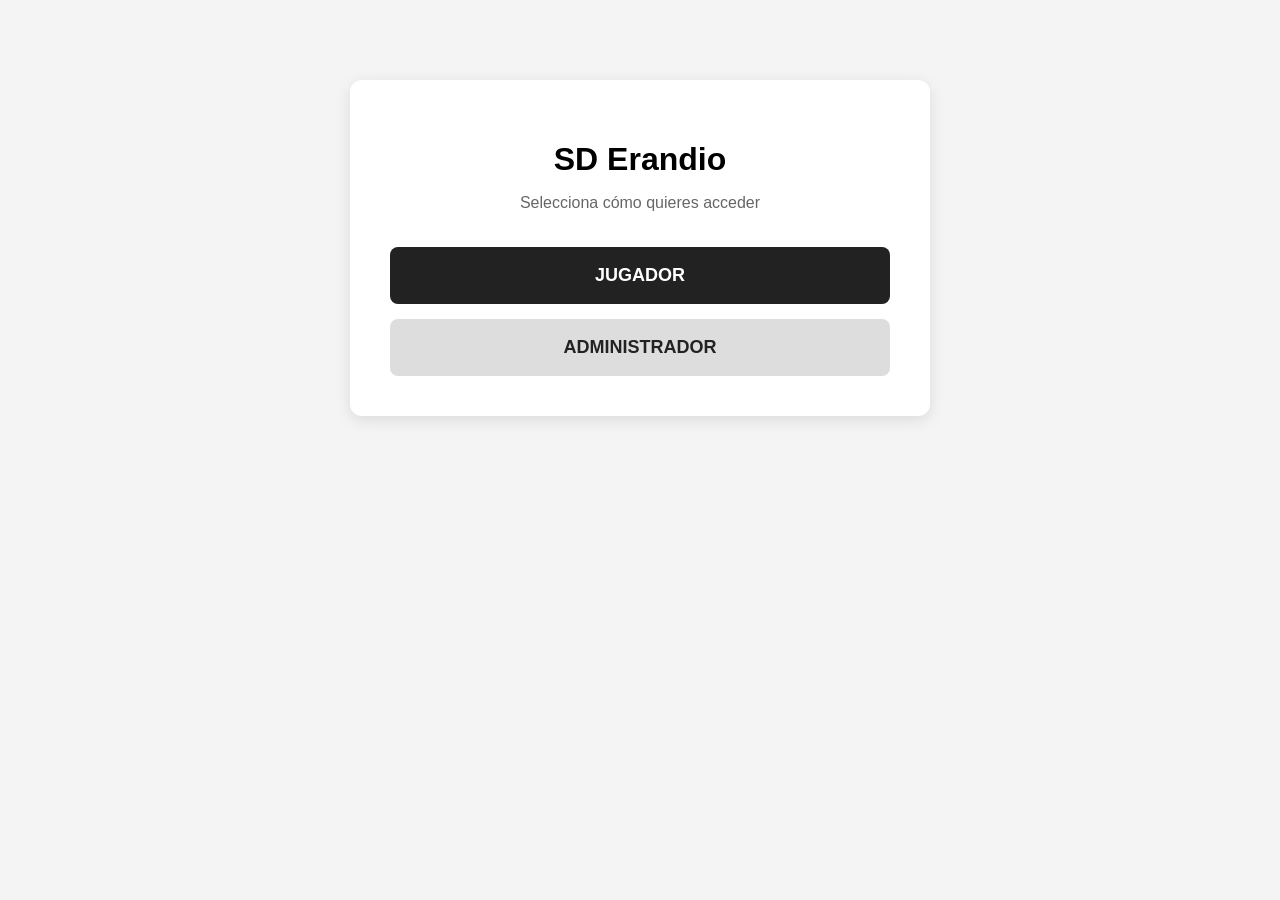
==== index.html @ 5aaa15be "Initial commit" ====
<!DOCTYPE html>
<html lang="es">

<head>
    <meta charset="UTF-8">
    <meta name="viewport" content="width=device-width, initial-scale=1.0">

    <title>SD Erandio - Acceso</title>

    <style>
        body {
            font-family: Arial, sans-serif;
            background: #f4f4f4;
            margin: 0;
            padding: 0;
        }

        .contenedor {
            max-width: 500px;
            margin: 80px auto;
            background: white;
            padding: 40px;
            border-radius: 12px;
            box-shadow: 0 4px 15px rgba(0, 0, 0, 0.1);
            text-align: center;
        }

        h1 {
            margin-bottom: 10px;
        }

        p {
            color: #666;
            margin-bottom: 35px;
        }

        .botones {
            display: flex;
            flex-direction: column;
            gap: 15px;
        }

        button {
            padding: 18px;
            font-size: 18px;
            font-weight: bold;
            border: none;
            border-radius: 8px;
            cursor: pointer;
        }

        .boton-jugador {
            background: #222;
            color: white;
        }

        .boton-administrador {
            background: #ddd;
            color: #222;
        }

        button:hover {
            opacity: 0.85;
        }
    </style>
</head>

<body>

    <div class="contenedor">

        <h1>SD Erandio</h1>

        <p>Selecciona cómo quieres acceder</p>

        <div class="botones">

            <button class="boton-jugador" onclick="entrarJugador()">
                JUGADOR
            </button>

            <button class="boton-administrador" onclick="entrarAdministrador()">
                ADMINISTRADOR
            </button>

        </div>

    </div>

<script>

   function entrarJugador() {
    window.location.href = "panel-jugador.html";
}

    function entrarAdministrador() {
        window.location.href = "panel-admin.html";
    }

</script>


</body>

</html>
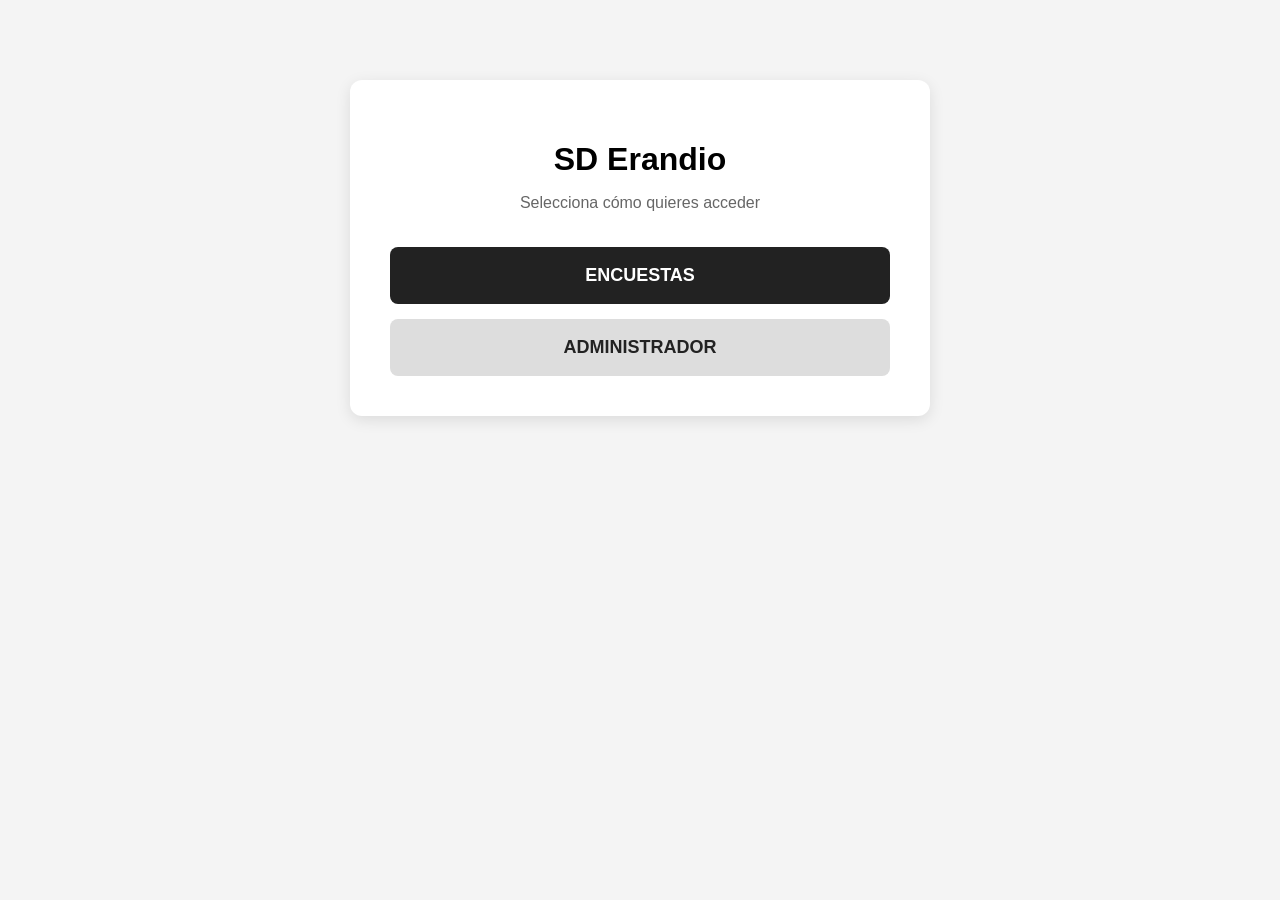
==== commit fa85f255: "Update index.html" ====
--- a/index.html
+++ b/index.html
@@ -76,7 +76,7 @@
         <div class="botones">
 
             <button class="boton-jugador" onclick="entrarJugador()">
-                JUGADOR
+                ENCUESTAS
             </button>
 
             <button class="boton-administrador" onclick="entrarAdministrador()">
@@ -87,18 +87,54 @@
 
     </div>
 
-<script>
 
-   function entrarJugador() {
-    window.location.href = "panel-jugador.html";
-}
+    <script>
 
-    function entrarAdministrador() {
-        window.location.href = "panel-admin.html";
-    }
+        // ==========================================
+        // ENTRAR COMO JUGADOR
+        // ==========================================
 
-</script>
+        function entrarJugador() {
 
+            window.location.href = "panel-jugador.html";
+
+        }
+
+
+        // ==========================================
+        // ENTRAR COMO ADMINISTRADOR
+        // ==========================================
+
+        function entrarAdministrador() {
+
+            const contraseña =
+                prompt("Introduce la contraseña de administrador:");
+
+
+            // ==========================================
+            // CAMBIA ESTA CONTRASEÑA POR LA QUE QUIERAS
+            // ==========================================
+
+            const contraseñaCorrecta = "erandio123";
+
+
+            // ==========================================
+            // COMPROBAR CONTRASEÑA
+            // ==========================================
+
+            if (contraseña === contraseñaCorrecta) {
+
+                window.location.href = "panel-admin.html";
+
+            } else {
+
+                alert("Contraseña incorrecta.");
+
+            }
+
+        }
+
+    </script>
 
 </body>
 
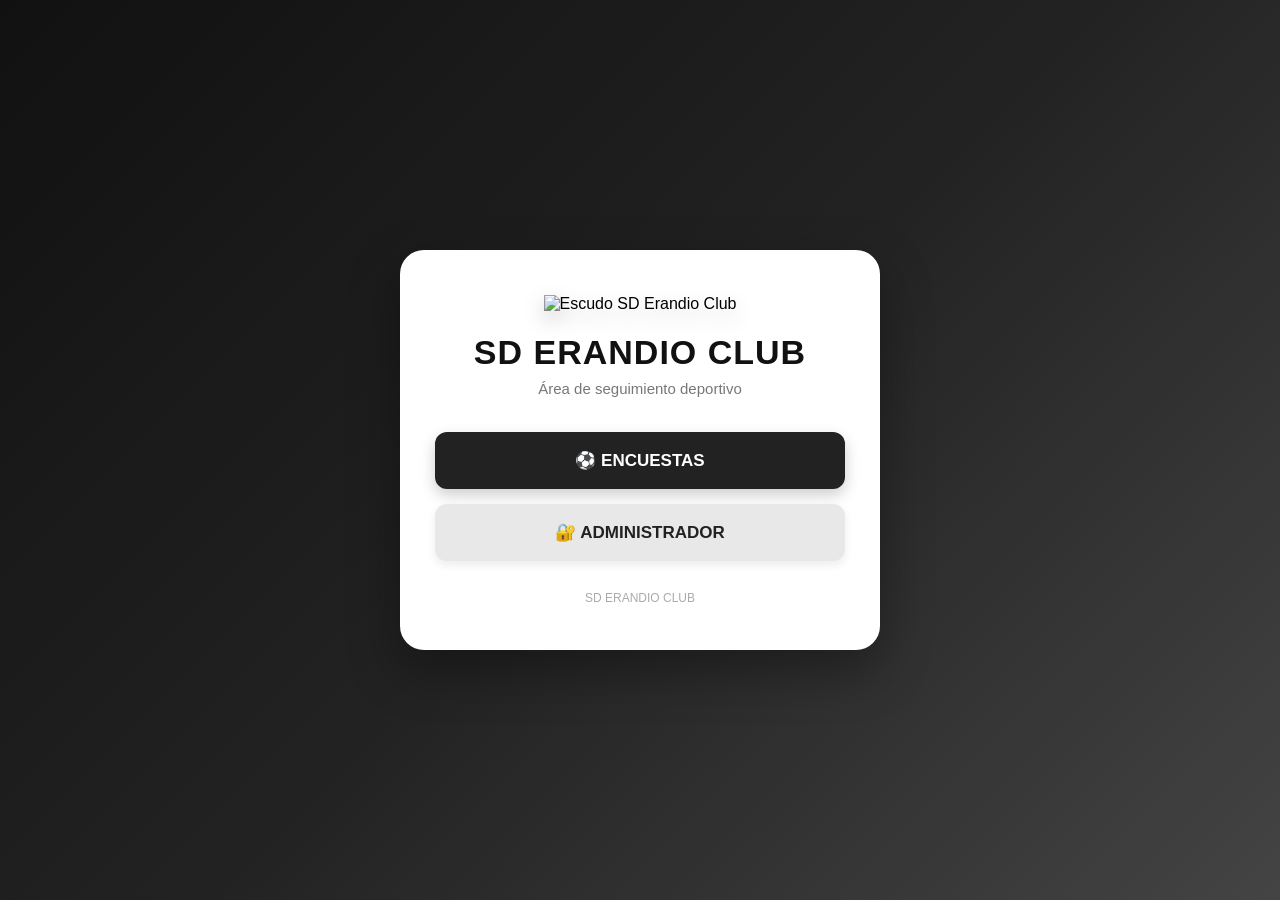
==== commit 24eef4fc: "Update index.html" ====
--- a/index.html
+++ b/index.html
@@ -5,100 +5,346 @@
     <meta charset="UTF-8">
     <meta name="viewport" content="width=device-width, initial-scale=1.0">
 
-    <title>SD Erandio - Acceso</title>
+    <title>SD ERANDIO CLUB - Acceso</title>
 
     <style>
+
+        * {
+            box-sizing: border-box;
+        }
+
         body {
             font-family: Arial, sans-serif;
-            background: #f4f4f4;
             margin: 0;
-            padding: 0;
-        }
+            min-height: 100vh;
+
+            display: flex;
+            justify-content: center;
+            align-items: center;
+
+            background:
+                linear-gradient(
+                    135deg,
+                    #111 0%,
+                    #222 50%,
+                    #444 100%
+                );
+
+            padding: 20px;
+        }
+
+
+        /* ==========================================
+           TARJETA PRINCIPAL
+        ========================================== */
 
         .contenedor {
-            max-width: 500px;
-            margin: 80px auto;
+
+            width: 100%;
+            max-width: 480px;
+
             background: white;
-            padding: 40px;
+
+            padding: 45px 35px;
+
+            border-radius: 24px;
+
+            text-align: center;
+
+            box-shadow:
+                0 20px 50px rgba(0, 0, 0, 0.35);
+
+            animation: aparecer 0.6s ease;
+
+        }
+
+
+        /* ==========================================
+           ANIMACIÓN
+        ========================================== */
+
+        @keyframes aparecer {
+
+            from {
+                opacity: 0;
+                transform: translateY(20px);
+            }
+
+            to {
+                opacity: 1;
+                transform: translateY(0);
+            }
+
+        }
+
+
+        /* ==========================================
+           ESCUDO
+        ========================================== */
+
+        .escudo {
+
+            width: 150px;
+            height: 150px;
+
+            object-fit: contain;
+
+            margin-bottom: 15px;
+
+            filter:
+                drop-shadow(
+                    0 8px 10px rgba(0, 0, 0, 0.2)
+                );
+
+        }
+
+
+        /* ==========================================
+           TÍTULO
+        ========================================== */
+
+        h1 {
+
+            margin: 5px 0 8px;
+
+            font-size: 34px;
+
+            font-weight: 900;
+
+            letter-spacing: 1px;
+
+            color: #111;
+
+        }
+
+
+        .subtitulo {
+
+            margin: 0 0 35px;
+
+            color: #777;
+
+            font-size: 15px;
+
+        }
+
+
+        /* ==========================================
+           BOTONES
+        ========================================== */
+
+        .botones {
+
+            display: flex;
+
+            flex-direction: column;
+
+            gap: 15px;
+
+        }
+
+
+        button {
+
+            width: 100%;
+
+            padding: 18px;
+
+            font-size: 17px;
+
+            font-weight: bold;
+
+            border: none;
+
             border-radius: 12px;
-            box-shadow: 0 4px 15px rgba(0, 0, 0, 0.1);
-            text-align: center;
-        }
-
-        h1 {
-            margin-bottom: 10px;
-        }
-
-        p {
-            color: #666;
-            margin-bottom: 35px;
-        }
-
-        .botones {
-            display: flex;
-            flex-direction: column;
-            gap: 15px;
-        }
-
-        button {
-            padding: 18px;
-            font-size: 18px;
-            font-weight: bold;
-            border: none;
-            border-radius: 8px;
+
             cursor: pointer;
-        }
+
+            transition:
+                transform 0.2s,
+                box-shadow 0.2s,
+                opacity 0.2s;
+
+        }
+
+
+        button:hover {
+
+            transform: translateY(-2px);
+
+            opacity: 0.92;
+
+        }
+
+
+        button:active {
+
+            transform: translateY(0);
+
+        }
+
+
+        /* ==========================================
+           BOTÓN ENCUESTAS
+        ========================================== */
 
         .boton-jugador {
+
             background: #222;
+
             color: white;
-        }
+
+            box-shadow:
+                0 6px 15px rgba(0, 0, 0, 0.2);
+
+        }
+
+
+        /* ==========================================
+           BOTÓN ADMINISTRADOR
+        ========================================== */
 
         .boton-administrador {
-            background: #ddd;
+
+            background: #e8e8e8;
+
             color: #222;
-        }
-
-        button:hover {
-            opacity: 0.85;
-        }
+
+            box-shadow:
+                0 4px 10px rgba(0, 0, 0, 0.08);
+
+        }
+
+
+        /* ==========================================
+           PIE
+        ========================================== */
+
+        .pie {
+
+            margin-top: 30px;
+
+            font-size: 12px;
+
+            color: #aaa;
+
+        }
+
+
+        /* ==========================================
+           MÓVIL
+        ========================================== */
+
+        @media (max-width: 500px) {
+
+            .contenedor {
+
+                padding: 35px 25px;
+
+            }
+
+            .escudo {
+
+                width: 125px;
+                height: 125px;
+
+            }
+
+            h1 {
+
+                font-size: 28px;
+
+            }
+
+        }
+
     </style>
+
 </head>
 
+
 <body>
 
+
     <div class="contenedor">
 
-        <h1>SD Erandio</h1>
-
-        <p>Selecciona cómo quieres acceder</p>
+
+        <!-- ==========================================
+             ESCUDO
+        ========================================== -->
+
+        <img
+            class="escudo"
+            src="https://encrypted-tbn0.gstatic.com/images?q=tbn:ANd9GcT67rBBvY85AFAoEa9tyytlTddXT26v1Vlbs49qZC_F4HgH9p5vbms0Wsk1&s=10"
+            alt="Escudo SD Erandio Club"
+        >
+
+
+        <!-- ==========================================
+             TÍTULO
+        ========================================== -->
+
+        <h1>
+            SD ERANDIO CLUB
+        </h1>
+
+
+        <p class="subtitulo">
+            Área de seguimiento deportivo
+        </p>
+
+
+        <!-- ==========================================
+             BOTONES
+        ========================================== -->
 
         <div class="botones">
 
-            <button class="boton-jugador" onclick="entrarJugador()">
-                ENCUESTAS
+
+            <button
+                class="boton-jugador"
+                onclick="entrarJugador()">
+
+                ⚽ ENCUESTAS
+
             </button>
 
-            <button class="boton-administrador" onclick="entrarAdministrador()">
-                ADMINISTRADOR
+
+            <button
+                class="boton-administrador"
+                onclick="entrarAdministrador()">
+
+                🔐 ADMINISTRADOR
+
             </button>
 
+
         </div>
 
+
+        <div class="pie">
+            SD ERANDIO CLUB
+        </div>
+
+
     </div>
 
 
+
     <script>
 
+
         // ==========================================
-        // ENTRAR COMO JUGADOR
+        // ENTRAR A ENCUESTAS
         // ==========================================
 
         function entrarJugador() {
 
-            window.location.href = "panel-jugador.html";
-
-        }
+            window.location.href =
+                "panel-jugador.html";
+
+        }
+
 
 
         // ==========================================
@@ -107,35 +353,46 @@
 
         function entrarAdministrador() {
 
+
             const contraseña =
-                prompt("Introduce la contraseña de administrador:");
+                prompt(
+                    "Introduce la contraseña de administrador:"
+                );
 
 
             // ==========================================
-            // CAMBIA ESTA CONTRASEÑA POR LA QUE QUIERAS
+            // CONTRASEÑA
             // ==========================================
 
-            const contraseñaCorrecta = "erandio123";
+            const contraseñaCorrecta =
+                "erandio123";
 
 
             // ==========================================
-            // COMPROBAR CONTRASEÑA
+            // COMPROBAR
             // ==========================================
 
-            if (contraseña === contraseñaCorrecta) {
-
-                window.location.href = "panel-admin.html";
+            if (
+                contraseña === contraseñaCorrecta
+            ) {
+
+                window.location.href =
+                    "panel-admin.html";
 
             } else {
 
-                alert("Contraseña incorrecta.");
-
-            }
-
-        }
+                alert(
+                    "Contraseña incorrecta."
+                );
+
+            }
+
+        }
+
 
     </script>
 
+
 </body>
 
 </html>
